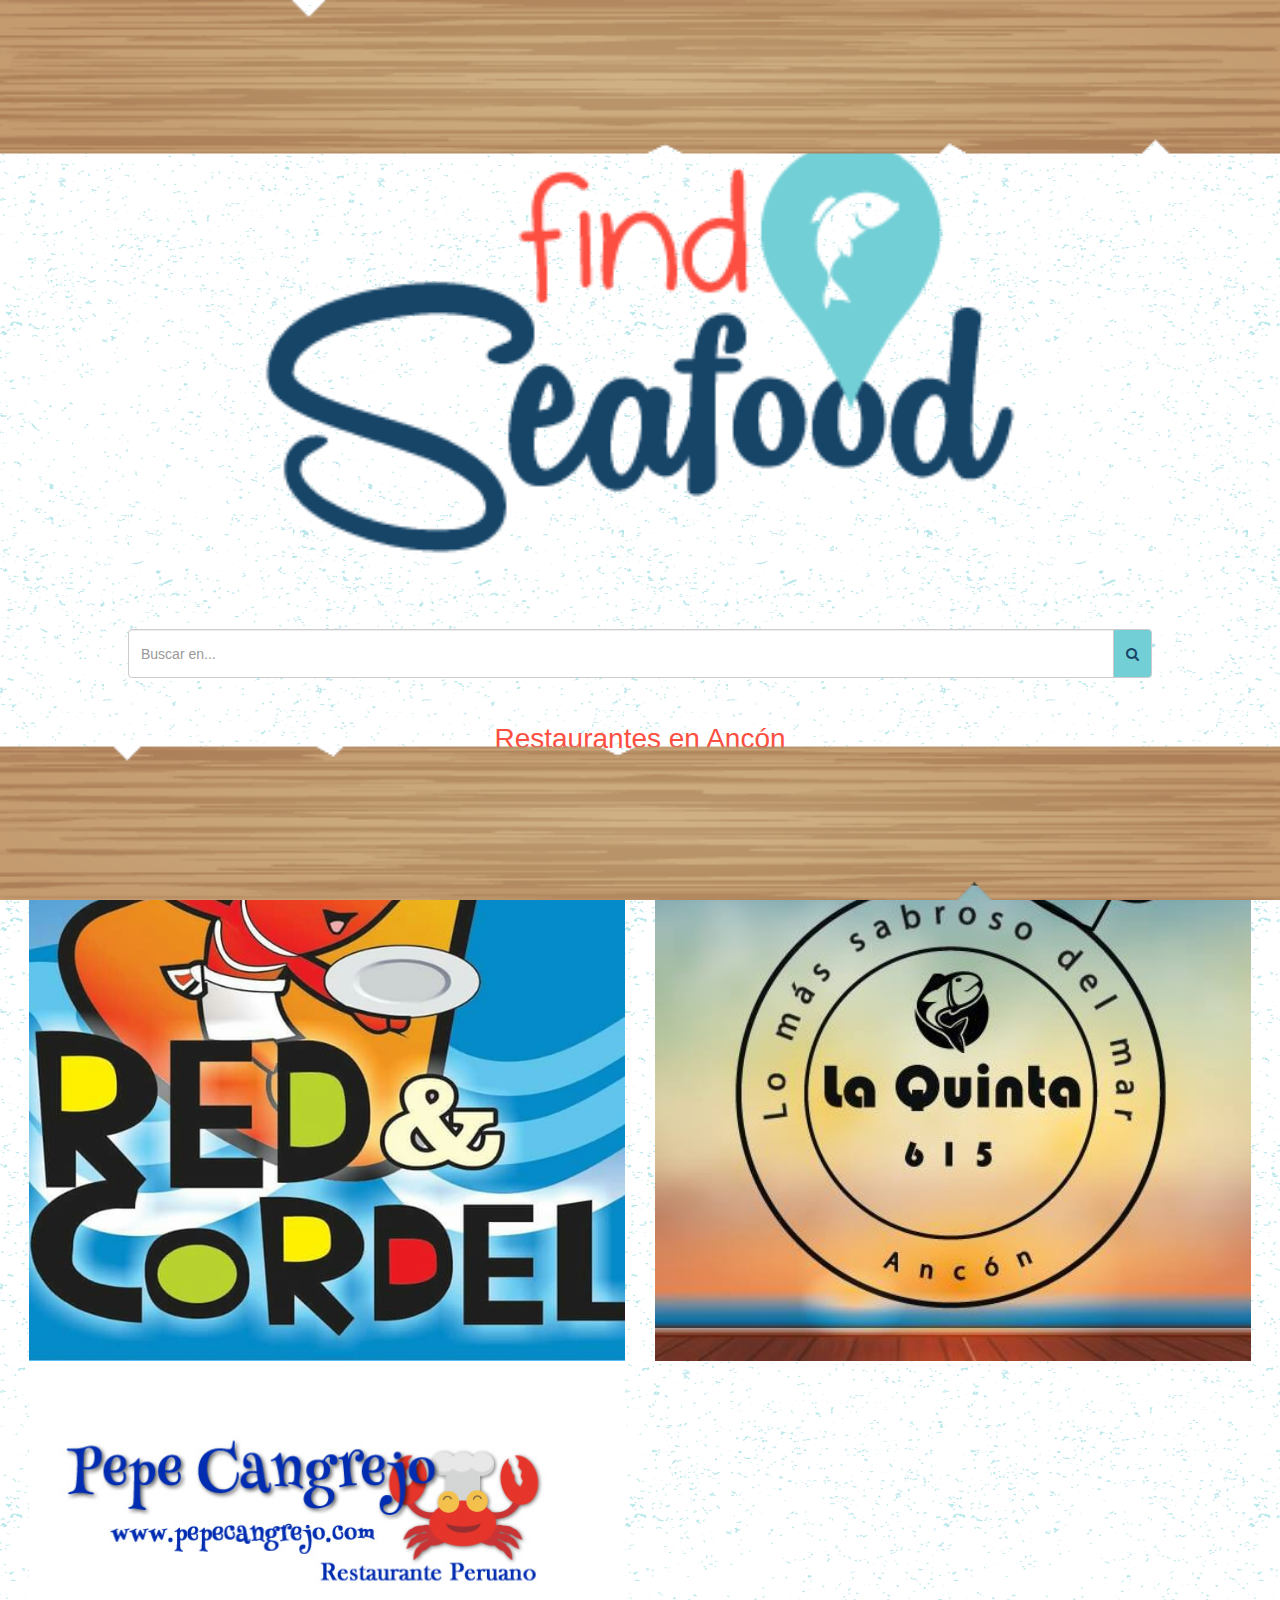
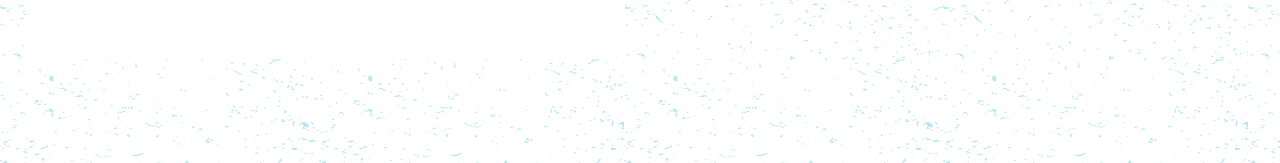
==== views/district.html @ bc1f37a5 "añade vistas" ====
<!DOCTYPE html>
<html>
<head>
  <meta charset="UTF-8">
  <meta name="viewport" content="width=device-width, initial-scale=1.0">
  <meta http-equiv="X-UA-Compatible" content="ie=edge">
  <link rel="stylesheet" href="https://maxcdn.bootstrapcdn.com/font-awesome/4.7.0/css/font-awesome.min.css">
  <link rel="stylesheet" href="../vendors/bootstrap/css/bootstrap.min.css">
  <link rel="stylesheet" href="../css/main.css">
  <title>Find Seafood</title>
</head>
<body>
  <header>
    <div class="container-fluid">
      <img src="../assets/images/header.png" alt="header">
    </div>
  </header>
  <main>
    <section class="logo">
      <div class="container-fluid">
        <div class="col-xs-8 col-xs-offset-2 padding-cero">
          <img src="../assets/images/logo-grande.png" alt="logo">
        </div>
      </div>
    </section>
    <section class="busqueda">
      <div class="container-fluid">
        <div class="col-xs-10 col-xs-offset-1 padding-cero">
          <!-- input de bootstrap -->
          <div class="input-group">
            <input type="text" class="form-control" placeholder="Buscar en..." id="input">
            <span class="input-group-btn">
              <button class="btn btn-default" type="button">
                <i class="fa fa-search" aria-hidden="true"></i>
              </button>
            </span>
          </div>
          <!-- /input-group -->
        </div>
      </div>
    </section>
    <section class="show-restaurant">
        <div class="container-fluid" id="restaurants-option">
          <!-- aca deben ir los restaurant -->
        </div>
    </section>
  </main>
  <footer>
    <div class="container-fluid">
      <img src="../assets/images/footer.png" alt="footer">
    </div>
  </footer>
  <script src="../js/data.js"></script>
  <script src="../vendors/jquery/jquery-3.2.1.min.js"></script>
  <script src="../vendors/bootstrap/js/bootstrap.min.js"></script>
  <script src="../js/app.js"></script>
  <script src="../js/district.js"></script>
</body>
</html>
---- css/main.css ----
*{
    margin: 0;
    padding: 0;
    box-sizing: border-box;
}

.container-fluid{
    padding: 0;
}

img{
    width: 100%;
}

body{
    background-image: url(../assets/images/fondo.png);
    padding: 60px 0 90px 0;
}

.padding-cero{
    padding: 0;
}

header{
    position: fixed;
    top: 0;
    width: 100%;
    z-index: 1000;
}
footer{
    position: fixed;
    bottom: 0;
    width: 100%
}

/*espaciado del logo*/
.logo{
    margin: 5%;
}

/*estilos al input*/
.busqueda{
    margin: 2%;
}
.form-control, .btn-default{
    height: 3.5em;
}

.btn-default{
    background-color: #72cfd6;
    color: #174568;
}

/*estilos a el mapa*/
.section-map{
    margin: 5%;
}
.borde-orange{
    border: 0.3em solid #fc4f42;
    padding: 0;
}

.descripcion{
    text-align: center;
    font-size: 1.2em;
    color: #174568;
    font-weight: bolder
}

/*hover para los distritos*/
.container-district{
    height: 3em;
    background-color: #72cfd6;
    margin: 0.5em 0;
}
.container-district a{
    display: block;
    color: white;
    font-size: 1.5em;
    padding: 0.2em;
}

/*estilos para los logos de los restaurantes*/
#restaurants-option{
    margin: 1em;
}

#restaurants-option h1{
    font-size: 2em;
    color: #fc4f42;
    text-align: center;

}
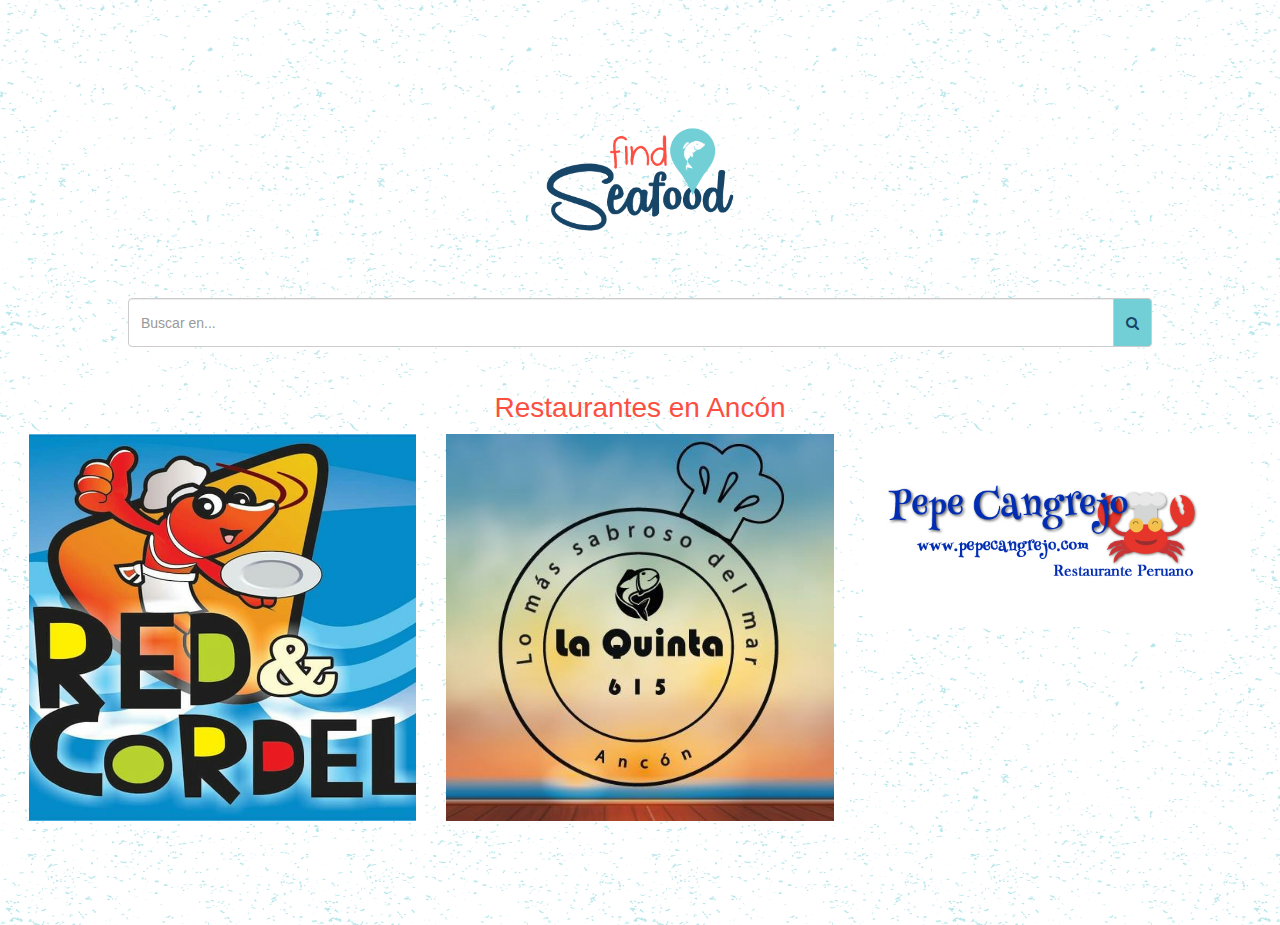
==== commit 2ec605d3: "añade modal" ====
--- a/views/district.html
+++ b/views/district.html
@@ -11,14 +11,14 @@
 </head>
 <body>
   <header>
-    <div class="container-fluid">
+    <div class="container-fluid dp-none">
       <img src="../assets/images/header.png" alt="header">
     </div>
   </header>
   <main>
     <section class="logo">
       <div class="container-fluid">
-        <div class="col-xs-8 col-xs-offset-2 padding-cero">
+        <div class="col-xs-8 col-xs-offset-2 padding-cero col-sm-2 col-sm-offset-5">
           <img src="../assets/images/logo-grande.png" alt="logo">
         </div>
       </div>
@@ -42,11 +42,12 @@
     <section class="show-restaurant">
         <div class="container-fluid" id="restaurants-option">
           <!-- aca deben ir los restaurant -->
+          
         </div>
     </section>
   </main>
   <footer>
-    <div class="container-fluid">
+    <div class="container-fluid dp-none">
       <img src="../assets/images/footer.png" alt="footer">
     </div>
   </footer>
--- a/css/main.css
+++ b/css/main.css
@@ -90,4 +90,10 @@
     color: #fc4f42;
     text-align: center;
 
+}
+
+@media (min-width: 768px){
+    .dp-none{
+        display: none;
+    }
 }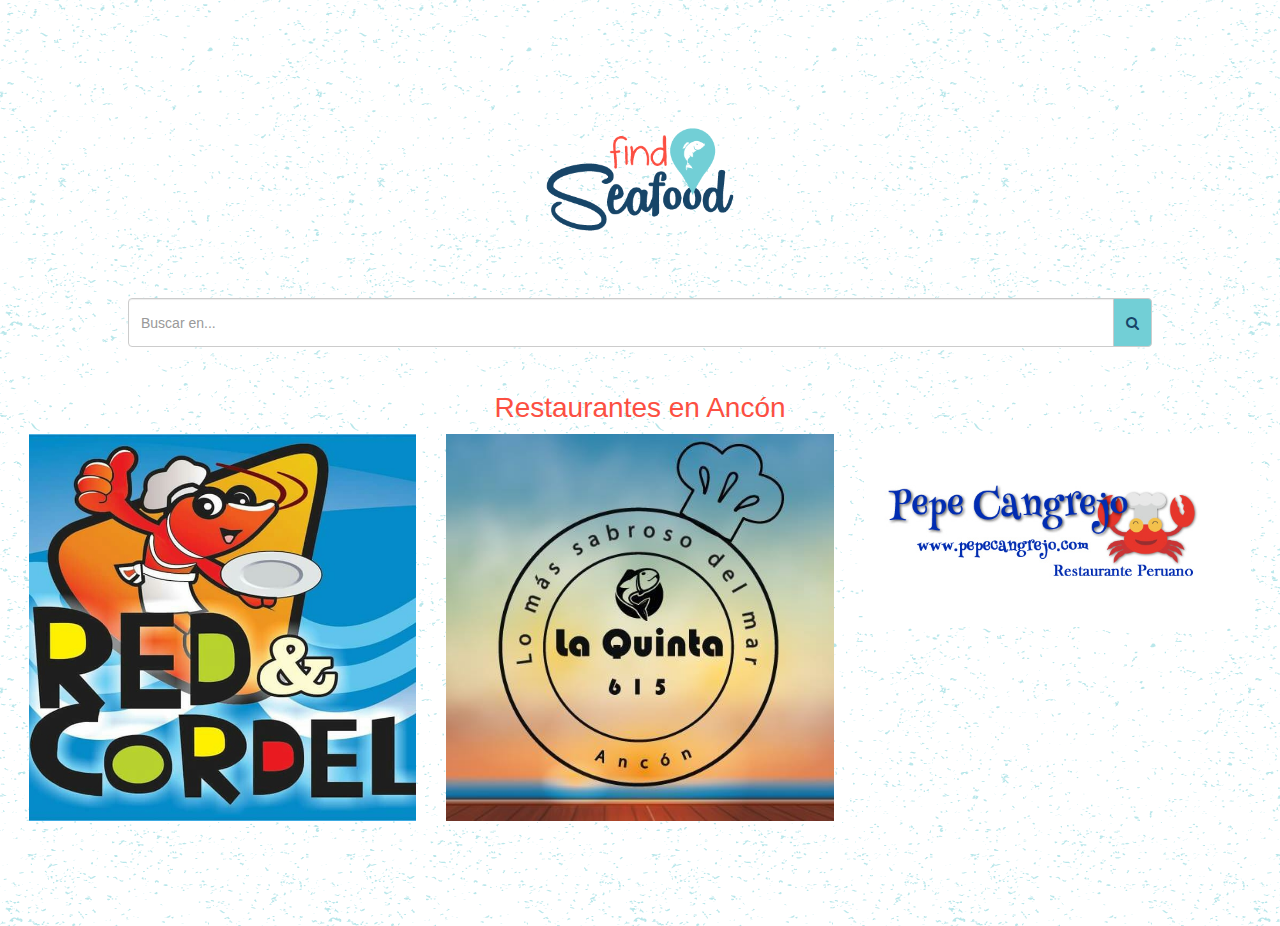
==== commit 2a7f9581: "añade slint" ====
--- a/views/district.html
+++ b/views/district.html
@@ -45,6 +45,13 @@
           
         </div>
     </section>
+    <section class="show-distict">
+      <div class="container-fluid">
+        <div class="col-xs-10 col-xs-offset-1" id="show-dis">
+          
+        </div>
+      </div>
+    </section>
   </main>
   <footer>
     <div class="container-fluid dp-none">
--- a/css/main.css
+++ b/css/main.css
@@ -92,6 +92,11 @@
 
 }
 
+/*imagenes del modal*/
+.show-platos img{
+    padding: 0.5em;
+}
+
 @media (min-width: 768px){
     .dp-none{
         display: none;
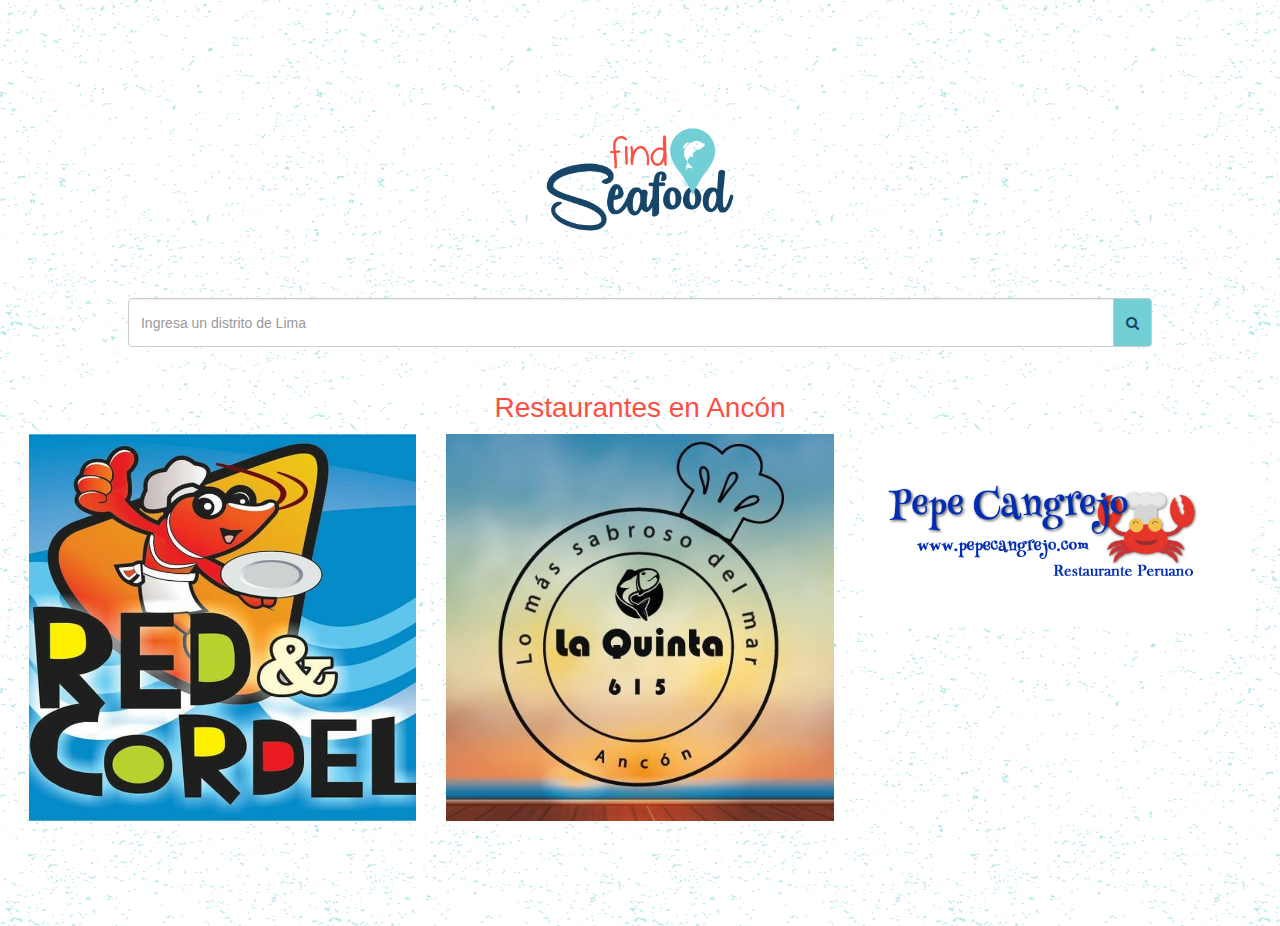
==== commit afe3e872: "evento click que redirecciona" ====
--- a/views/district.html
+++ b/views/district.html
@@ -28,7 +28,7 @@
         <div class="col-xs-10 col-xs-offset-1 padding-cero">
           <!-- input de bootstrap -->
           <div class="input-group">
-            <input type="text" class="form-control" placeholder="Buscar en..." id="input">
+            <input type="text" class="form-control" placeholder="Ingresa un distrito de Lima" id="input">
             <span class="input-group-btn">
               <button class="btn btn-default" type="button">
                 <i class="fa fa-search" aria-hidden="true"></i>
@@ -61,7 +61,7 @@
   <script src="../js/data.js"></script>
   <script src="../vendors/jquery/jquery-3.2.1.min.js"></script>
   <script src="../vendors/bootstrap/js/bootstrap.min.js"></script>
-  <script src="../js/app.js"></script>
+  <script src="../js/filtro-input.js"></script>
   <script src="../js/district.js"></script>
 </body>
 </html>--- a/css/main.css
+++ b/css/main.css
@@ -72,12 +72,10 @@
     height: 3em;
     background-color: #72cfd6;
     margin: 0.5em 0;
-}
-.container-district a{
     display: block;
     color: white;
     font-size: 1.5em;
-    padding: 0.2em;
+    padding: 0.6em;
 }
 
 /*estilos para los logos de los restaurantes*/
